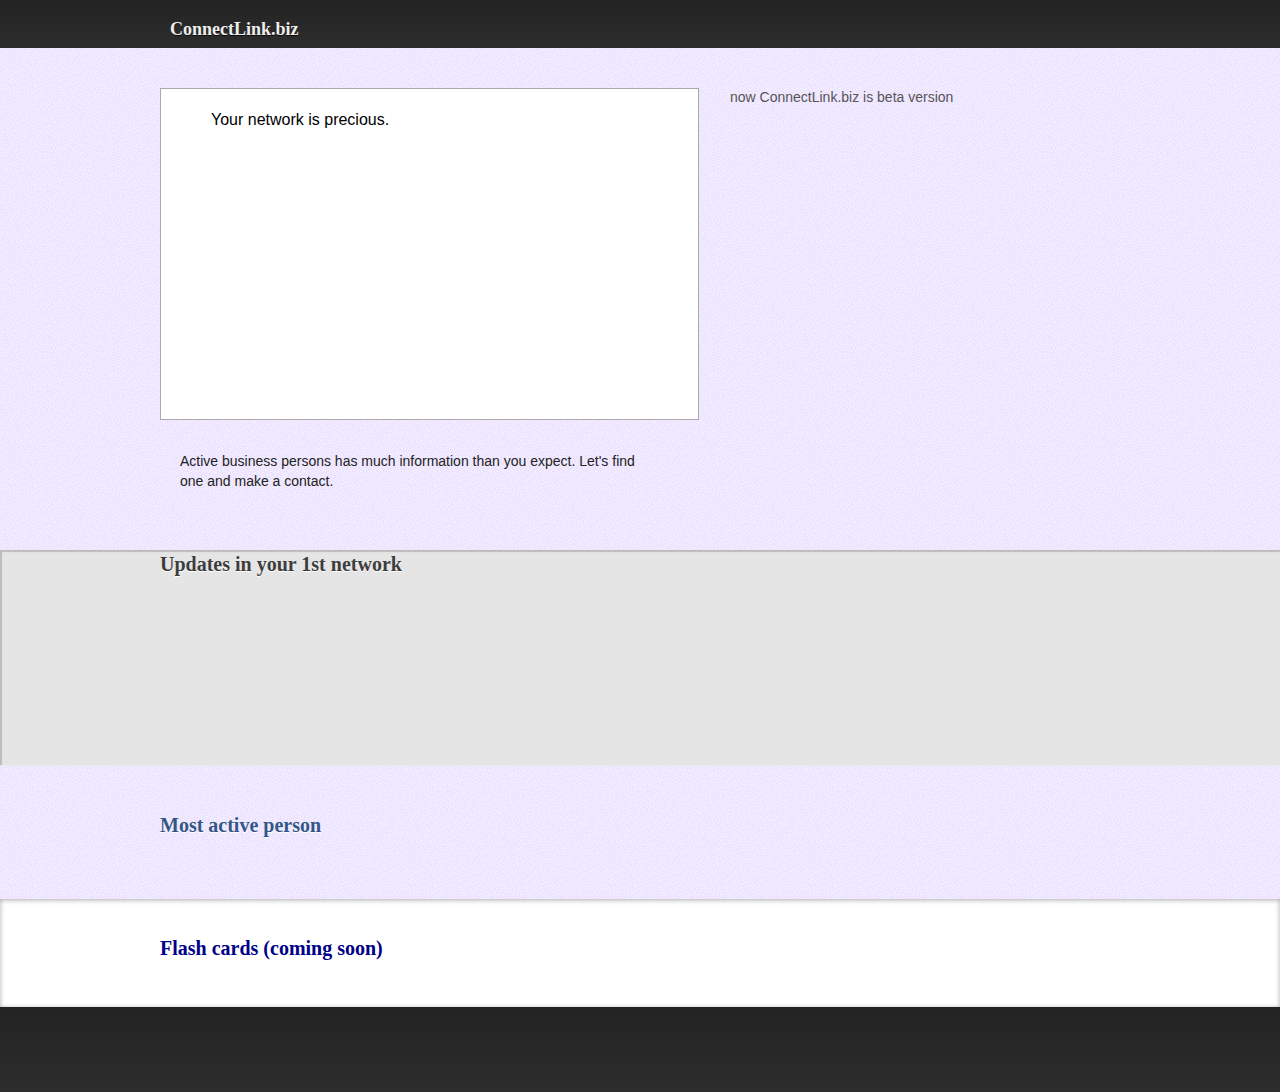
==== index.html @ d6113341 "first version" ====
<!DOCTYPE html>

<html>
	<head>
		<title>ConnectLink</title>
		<meta http-equiv="Content-Type" content="text/html; charset=UTF-8">
		<meta name="Description" content="ConnectLink helps improve your social connection. You can easily find a active person in your business network graph.">
		<meta name="Keywords" content="business, person, network, connection, network graph">
		<link href="common/css/main.css" media="all" rel="stylesheet" type="text/css">		
<!-- script -->
<script type="text/javascript" src="http://platform.linkedin.com/in.js">
  api_key: 1m4xzx01cl9p
  onLoad: onLinkedInLoad
  authorize: true
  scope: r_basicprofile r_emailaddress r_network rw_nus
</script>
<script type="text/javascript">
	var app = {
		self: null
		, persons: {}
	};
	// 2. Runs when the JavaScript framework is loaded
	function onLinkedInLoad() {
	     IN.Event.on(IN, "auth", onLinkedInAuth);
	}
	// 2. Runs when the viewer has authenticated
	function onLinkedInAuth() {
	//	alert("hi");
		IN.API.Profile("me").result(displayProfiles);
	}
	// 2. Runs when the Profile() API call returns successfully
	function displayProfiles(profiles) {
	     member = profiles.values[0];
	     document.getElementById("profiles").innerHTML = 
	          "<p id=\"" + member.id + "\">Hello " +  member.firstName + " " + member.lastName + "</p>";
	     app.self = member;
	     IN.API.NetworkUpdates()
     		.params({"type": "CONN", "count": 100, "start": 0}) // get the five most-recent Shares
     		.result(displayNetworkUpdates)
     		.error(displayNetworkUpdatesError);
	}
	function displayNetworkUpdates(updates) {
		console.debug(updates);
		var profileDiv = document.getElementById("networkupdates");
		
		var ids = null;
		var elFaces = document.getElementById("faces");
		var elFaces2nd = document.getElementById("faces-2nd");
		var elActivePersons = document.getElementById("active-persons");
     
		var personIds = new Array();
		var personIds2nd = new Array();
		for (var i in updates.values) {
			var key = updates.values[i].updateKey; // each update has a unique key
			var conn = updates.values[i].updateContent.person; // the person sharing content
			console.debug(conn);
			
			if (undefined != app.persons[conn.id]) {
				app.persons[conn.id].ct++;
			} else {
				// add to array
				app.persons[conn.id] = {
					ct: 1
					, name: "" + conn.firstName + " " + conn.lastName
					, pictureUrl: conn.pictureUrl
					, headline: conn.headline
					, profileUrl: conn.siteStandardProfileRequest.url
					, connections: []
				}
			}
			
			/* ids and picture (pictureUrl) */
			
			if (-1 == personIds.indexOf(conn.id)) {
				personIds.push(conn.id);
				// avoid error in case of undefined pictureUrl
				if (undefined != conn.pictureUrl) {
					var img = new Image();
					// console.debug(conn.pictureUrl);
					img.src = conn.pictureUrl;
					img.id = "face-" + conn.id;
					img.className = "faceimage";
					elFaces.appendChild(img);
				}
			}
			// console.debug(personIds);
			
			if(conn.connections != undefined) {
				var html = conn.firstName + " " + conn.lastName + " <br/>";
				for (var n = 0; n < conn.connections.values.length; n++) {
					var p = conn.connections.values[n];
					html += "&nbsp;&nbsp;" + p.firstName + " " + p.lastName + ":" + p.headline + "<br/>";
					/* 2nd network faces */
					if (-1 == personIds2nd.indexOf(p.id)) {
						// adding face
						personIds2nd.push(p.id);
						if (undefined != p.pictureUrl) {
							var img = new Image();
							// console.debug(conn.pictureUrl);
							img.src = p.pictureUrl;
							img.id = "face-" + p.id;
							img.className = "faceimage";
							elFaces2nd.appendChild(img);
						}
					}
					/* add graph */
					app.persons[conn.id].connections.push({name: p.firstName + " " + p.lastName, pictureUrl: p.pictureUrl});
					
				}
				profileDiv.innerHTML += "<p id='" + key + "'>" + html + "</p>";
				/*
				profileDiv.innerHTML += "<p id='" + key + "'>" + share.firstName + " " + share.lastName 
				 + " shared " + share.currentShare.comment + ".</p>";
				 */
			} else {
				/* connect to self */
				var html = conn.firstName + " " + conn.lastName + " <br/>";
				html += "&nbsp;&nbsp;<span class='important'>" + app.self.firstName + " " + app.self.lastName + " </span><br/>";
				profileDiv.innerHTML += "<p id='" + key + "'>" + html + "</p>";
			}
		}// function displayNetworkUpdates
		/*
		 * sort
		 */
		var sArray = new Array();
		for (var k in app.persons) {
			sArray.push({'key':k, ct:app.persons[k].ct});
		}
		sArray.sort(function(a,b){return a.ct - b.ct});
		sArray.reverse();
		console.debug(sArray);
		for (var i=0; (i < 8 && i < sArray.length); i++) {
			var item = document.createElement('li');

			// add picture
			var img = new Image();
			img.src = app.persons[sArray[i].key].pictureUrl;
			img.className = "activefaceimage";
			
//			item.innerHTML = app.persons[sArray[i].key].name;
			
			item.appendChild(img);

			var self = document.createElement('div');
			self.className = "selfinfo";
			self.innerHTML = app.persons[sArray[i].key].headline;
			item.appendChild(self);
			// add overlay
			var overlay = document.createElement('div');
			overlay.className = "overlay";
			overlay.innerHTML = "<h4>" + app.persons[sArray[i].key].name + " <em><b>" + sArray[i].ct + "</b> updates</em></h4>"
			item.appendChild(overlay);
			// add connections
			var connections = document.createElement('div');
			connections.className = "connections";
			if(undefined != app.persons[sArray[i].key].connections){
				for (var x=0; x < app.persons[sArray[i].key].connections.length; x++) {
					var con = app.persons[sArray[i].key].connections[x];
					var smallimage = new Image();
					smallimage.className = "smallfaceimage";
					if (undefined == con.pictureUrl) {
						smallimage.src = "common/images/ghost_profile.png";
					} else {
						smallimage.src = con.pictureUrl;
					}
					connections.appendChild(smallimage);
				}
			}
			item.appendChild(connections);
			
			
			
			item.dataset.id = sArray[i].key;
			item.addEventListener("click", function(e){
				window.open(app.persons[this.dataset.id].profileUrl, "_blank");
			}, false)
			
			elActivePersons.appendChild(item);
		}
		
		
	}
	function displayNetworkUpdatesError(error) {
		console.debug(error);
		alert("error occurred");
	}
</script>


<script type="text/javascript">

  var _gaq = _gaq || [];
  _gaq.push(['_setAccount', 'UA-34858825-1']);
  _gaq.push(['_trackPageview']);

  (function() {
    var ga = document.createElement('script'); ga.type = 'text/javascript'; ga.async = true;
    ga.src = ('https:' == document.location.protocol ? 'https://ssl' : 'http://www') + '.google-analytics.com/ga.js';
    var s = document.getElementsByTagName('script')[0]; s.parentNode.insertBefore(ga, s);
  })();

</script>
<!-- /script -->
		
	</head>
	<body>
		<header class="main">
			<div class="container">
				<div class="logo">ConnectLink.biz</div>
				<div class="elements">
					<!-- 3. Displays a button to let the viewer authenticate -->
					<script type="IN/Login"></script>
					<!-- 4. Placeholder for the greeting -->
					<div id="profiles">
					</div>
				</div>
			</div>
		</header>
		<section id="home-top" class="alternate container">
			<div class="frame">
				<p>
				Your network is precious.
				</p>
			</div>
			<div class="text">
				Active business persons has much information than you expect. Let's find one and make a contact. 
			</div>
			<div class="right">
				now ConnectLink.biz is beta version
			</div>
		</section>
		<section id="home-faces">
			<div class="container">
				<h3>Updates in your 1st network</h3>
				<div id="faces">
				</div>
			</div>
		</section>
		<section id="home-faces-2nd">
			<div class="container">
				<div class="title">2nd network</div>
				<div id="faces-2nd">
				</div>
			</div>
		</section>
		<section id="home-active">
			<div class="container">
				<h3>Most active person</h3>
				<ul id="active-persons" class="person-list">
				</ul>
			</div>
		</section>
		<section id="home-flash">
			<div class="container">
				<h3>Flash cards (coming soon)</h3>
			</div>
		</section>
		<div id="wrapper">
			<div class="container">
				<div id="networkupdates">
					
				</div>
			</div>
		</div>
		
		<footer class="main">
			<div class="container">
			</div>
		</footer>
		
	</body>
</html>
---- common/css/main.css ----
/* 
 * main css
 * Copyright 2012 connectlink.biz
 */

body {
	margin:0;
	padding:0;
	background: white url(../images/background.png) repeat;
	line-height: 1.4;
}

ul li {
	list-style-type: none;
}
.important {
	font-weight: bold;
}
header.main {
	height: 48px;
	text-shadow: 0 1px 0 rgba(0, 0, 0, 0.8);
	background-color: #232323;
	background: -webkit-gradient(linear, left top, left bottom, from(#232323), to(#2D2D2D));
	background: -moz-linear-gradient(top, #990, #066);
	font-size: 14px;
	-webkit-font-smoothing: antialiased;
}

.container {
	width: 960px;
	margin-left: auto;
	margin-right: auto;	
}

header.main .logo {
	display: block;
	float: left;
	margin: 7px 0 0;
	padding: 10px;
	width: 131px;
	height: 36px;
	
	color: #EEE;
	font-weight: bold;
	font-size: 18px;
}
header.main .elements {
	float: right;
	
	font-size: 12px;
	color: white;
}

#home-top {
	font-family: "Helvetica Neue",Arial,sans-serif;
	
	margin-bottom: 35px;
	margin-top: 30px;
	
	overflow: hidden;
	margin: 40px auto 59px;
	width: 960px;
	padding: 0;
}

#home-top .frame {
	float: left;
	background-color: white;
	width: 537px;
	height: 330px;
	
	border: 1px solid #AAA;
}
#home-top .frame p {
	margin: 20px 50px;
}

#home-top .text {
	float: left;
	margin: 32px 0 0 20px;
	width: 470px;
	color: #222;
	
	font-size: 14px;
}

#home-top .right {
	margin-left: 570px;
	float: none;

	color: #555;
	font-size: 14px;
}

#home-faces {
	margin: 0;
	background: #E5E5E5;
	height: 215px;
	-moz-box-shadow: inset 2px 2px 1px rgba(0,0,0,0.18);
	-webkit-box-shadow: inset 2px 2px 1px rgba(0, 0, 0, 0.18);
	box-shadow: inset 2px 2px 1px rgba(0, 0, 0, 0.18);
	border-bottom: 1px solid #EAEAEA;
}

#home-faces h3 {
	margin: 0 0 10px;
	font-size: 20px;
	font-weight: bold;
	text-shadow: 0 1px 0 rgba(255, 255, 255, 1);
	color: #3D3D3D;
}


#home-faces-2nd {
	display: none;
	margin: 0;
	background: #EEEEEE;
	height: 215px;
	-moz-box-shadow: inset 2px 2px 1px rgba(0,0,0,0.18);
	-webkit-box-shadow: inset 2px 2px 1px rgba(0, 0, 0, 0.18);
	box-shadow: inset 2px 2px 1px rgba(0, 0, 0, 0.18);
	border-bottom: 1px solid #EAEAEA;
}

.title {
	font-size: 12px;
	font-weight: bold;
	color: #2D2D2D;
}

#faces {
	margin: 10px;
}

#faces-2nd {
	margin: 10px;
}

.faceimage {
	margin-right: 5px;
	margin-top: 5px;
	
	-webkit-border-radius: 5px;
	-moz-border-radius: 5px;
	border-radius: 5px;	
	
	-moz-box-shadow:    3px 3px 5px 3px #ccc;
	-webkit-box-shadow: 3px 3px 5px 3px #ccc;
	box-shadow:         3px 3px 5px 3px #ccc;
}

.activefaceimage {
	margin: 5px;
	
	-webkit-border-radius: 5px;
	-moz-border-radius: 5px;
	border-radius: 5px;	
	
	-moz-box-shadow:    3px 3px 5px 3px #ccc;
	-webkit-box-shadow: 3px 3px 5px 3px #ccc;
	box-shadow:         3px 3px 5px 3px #ccc;
}

.smallfaceimage {
	margin: 2px;
	
	width: 20px;
	height: 20px;
	
	-webkit-border-radius: 2px;
	-moz-border-radius: 2px;
	border-radius: 2px;	
	
	-moz-box-shadow:    1px 1px 2px 1px #ccc;
	-webkit-box-shadow: 1px 1px 2px 1px #ccc;
	box-shadow:         1px 1px 2px 1px #ccc;
}
#home-active {
	padding: 45px 0;
	overflow: hidden;
}

#home-active h3 {
	margin: 0 0 15px;
	font-size: 20px;
	font-weight: bold;
	text-shadow: 0 1px 0 rgba(255, 255, 255, 1);
	color: #335688;
}

.person-list {
	margin: 0;
	padding: 0;
}

.person-list li {
	list-style-type: none;
	float: left;
	position: relative;
	overflow: hidden;
	margin: 0 20px 15px 0;
	width: 220px;
	height: 290px;
	background-color: white;
	-webkit-box-shadow: 1px 1px 5px rgba(0, 0, 0, 0.3);
	-moz-box-shadow: 1px 1px 5px rgba(0,0,0,0.3);
	box-shadow: 1px 1px 5px rgba(0, 0, 0, 0.3);
	-moz-border-radius: 8px;
	-webkit-border-radius: 8px;
	border-radius: 8px;

	cursor: pointer;
}

.person-list li .overlay {
	position: absolute;
	bottom: 0;
	left: 0;
	width: 100%;
	height: 102px;
	border-top: 1px solid rgba(0, 0, 0, 0.8);
	background-image: linear-gradient(top,rgba(0, 0, 0, 0.9) 0,rgba(0, 0, 0, 0.75) 100%);
	background-image: -o-linear-gradient(top,rgba(0, 0, 0, 0.9) 0,rgba(0, 0, 0, 0.75) 100%);
	background-image: -moz-linear-gradient(top,rgba(0, 0, 0, 0.9) 0,rgba(0, 0, 0, 0.75) 100%);
	background-image: -webkit-linear-gradient(top,rgba(0, 0, 0, 0.9) 0,rgba(0, 0, 0, 0.75) 100%);
	background-image: -ms-linear-gradient(top,rgba(0, 0, 0, 0.9) 0,rgba(0, 0, 0, 0.75) 100%);
	background-image: -webkit-gradient(linear,left top,left bottom,color-stop(0.0,rgba(0, 0, 0, 0.9)),color-stop(1,rgba(0, 0, 0, 0.75)));
}

.person-list li .selfinfo {
	position: absolute;
	left: 90px;
	top: 5px;
	width: 120px;
	
	font-size: 12px;
}

.person-list li .connections {
	position: absolute;
	left: 0px;
	top: 90px;
	width: 100%;
	font-size: 12px;
}

.person-list li .overlay h4 {
	margin: 15px 15px 0;
	font-size: 18px;
	font-weight: bold;
	color: #009FEA;
	line-height: 1.4;
	text-shadow: 0 1px 1px black;
}

.person-list li .overlay h4 em {
	display: block;
	font-size: 14px;
	font-weight: normal;
	font-style: normal;
	color: white;
}

#wrapper {
	display: none;
}

#home-flash {
	margin: 0;
	padding: 35px 0 30px;
	background-color: white;
	box-shadow: inset 0 1px 5px #AAA;
	-webkit-box-shadow: inset 0 1px 5px #AAA;
	-moz-box-shadow: inset 0 1px 5px #aaa;
}
#home-flash h3 {
	margin: 0 0 15px;
	font-size: 20px;
	font-weight: bold;
	text-shadow: 0 1px 0 rgba(255, 255, 255, 1);
	color: #000088;
}
footer.main {
	display: block;
	margin: 0 auto;
	padding: 30px 0 55px;
	color: white;
	text-align: left;

	background-color: #232323;
	background: -webkit-gradient(linear, left top, left bottom, from(#232323), to(#2D2D2D));
	background: -moz-linear-gradient(top, #990, #066);
}
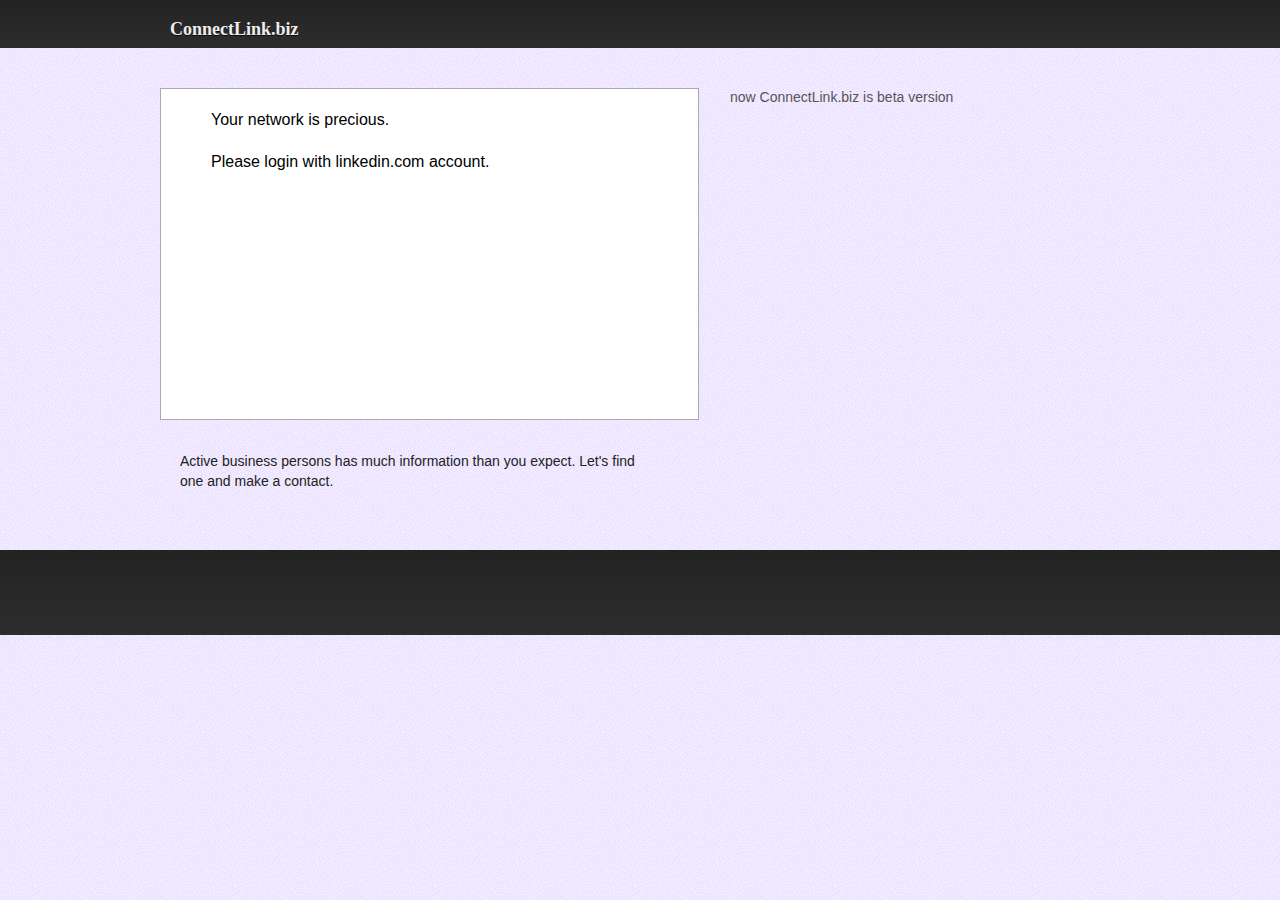
==== commit 46d01c94: "modified before login design" ====
--- a/index.html
+++ b/index.html
@@ -27,6 +27,13 @@
 	function onLinkedInAuth() {
 	//	alert("hi");
 		IN.API.Profile("me").result(displayProfiles);
+		/* display block */
+		document.getElementById('home-faces').style.display="block";
+		document.getElementById('home-active').style.display="block";
+		document.getElementById('home-flash').style.display="block";
+		
+		document.getElementById('mainmessage').innerHTML = "<p>Your network is precious.</p>";
+
 	}
 	// 2. Runs when the Profile() API call returns successfully
 	function displayProfiles(profiles) {
@@ -217,10 +224,14 @@
 			</div>
 		</header>
 		<section id="home-top" class="alternate container">
-			<div class="frame">
+			<div id="mainmessage" class="frame">
 				<p>
 				Your network is precious.
 				</p>
+				<p>
+					Please login with linkedin.com account.<br/>
+					<script type="IN/Login"></script>
+				</p>
 			</div>
 			<div class="text">
 				Active business persons has much information than you expect. Let's find one and make a contact. 
--- a/common/css/main.css
+++ b/common/css/main.css
@@ -46,9 +46,12 @@
 }
 header.main .elements {
 	float: right;
-	
+	margin-top: 10px;
 	font-size: 12px;
 	color: white;
+}
+header.main #profiles {
+	margin-top: -10px;
 }
 
 #home-top {
@@ -93,6 +96,7 @@
 }
 
 #home-faces {
+	display: none;
 	margin: 0;
 	background: #E5E5E5;
 	height: 215px;
@@ -176,6 +180,7 @@
 	box-shadow:         1px 1px 2px 1px #ccc;
 }
 #home-active {
+	display: none;
 	padding: 45px 0;
 	overflow: hidden;
 }
@@ -266,6 +271,7 @@
 }
 
 #home-flash {
+	display: none;
 	margin: 0;
 	padding: 35px 0 30px;
 	background-color: white;
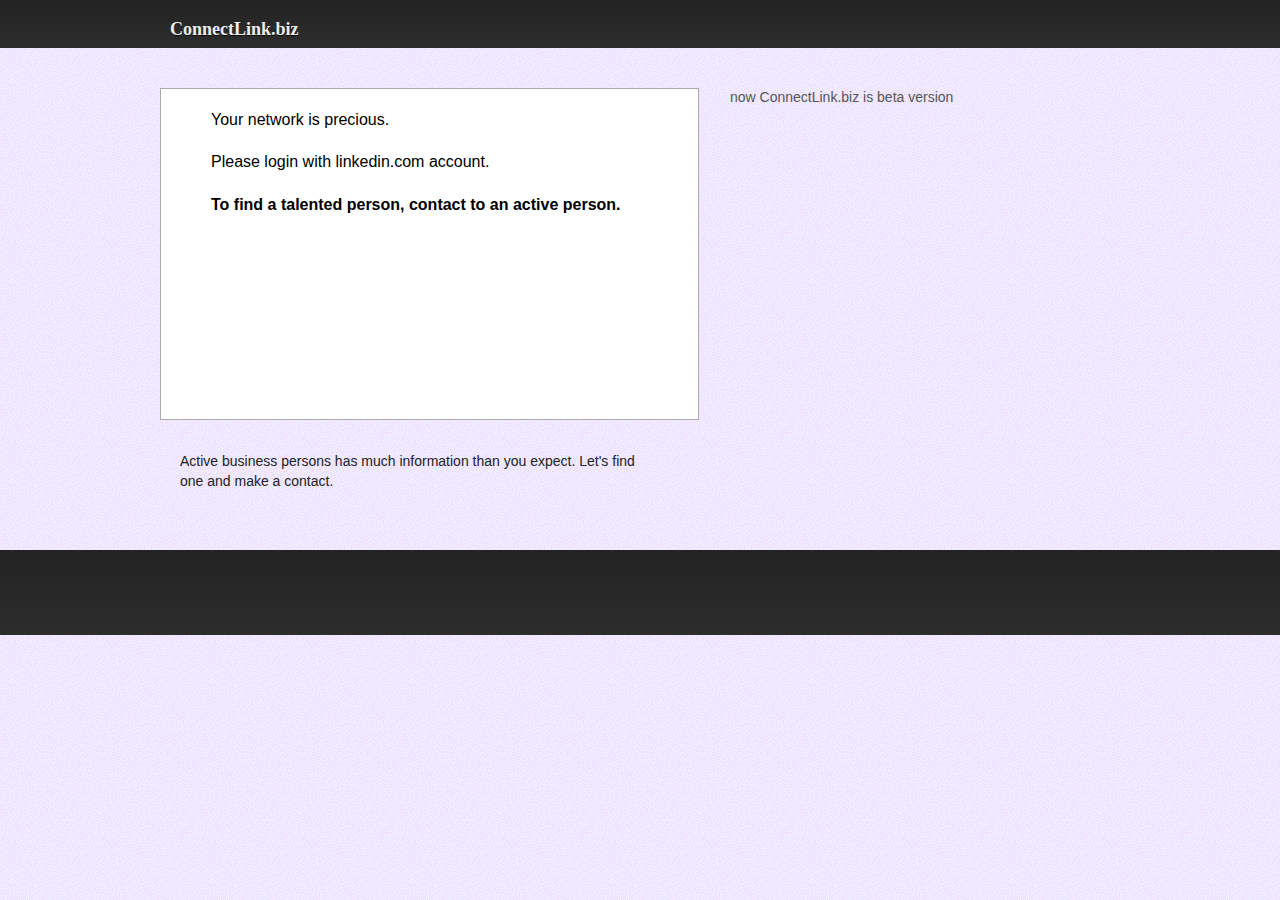
==== commit ea91f15b: "updated to message" ====
--- a/index.html
+++ b/index.html
@@ -32,7 +32,7 @@
 		document.getElementById('home-active').style.display="block";
 		document.getElementById('home-flash').style.display="block";
 		
-		document.getElementById('mainmessage').innerHTML = "<p>Your network is precious.</p>";
+		document.getElementById('mainmessage').innerHTML = "<p>Your network is precious.</p>" + "<p><strong>To find a talented person, contact to an active person.</strong></p>";
 
 	}
 	// 2. Runs when the Profile() API call returns successfully
@@ -232,6 +232,7 @@
 					Please login with linkedin.com account.<br/>
 					<script type="IN/Login"></script>
 				</p>
+				<p><strong>To find a talented person, contact to an active person.</strong></p>
 			</div>
 			<div class="text">
 				Active business persons has much information than you expect. Let's find one and make a contact. 
